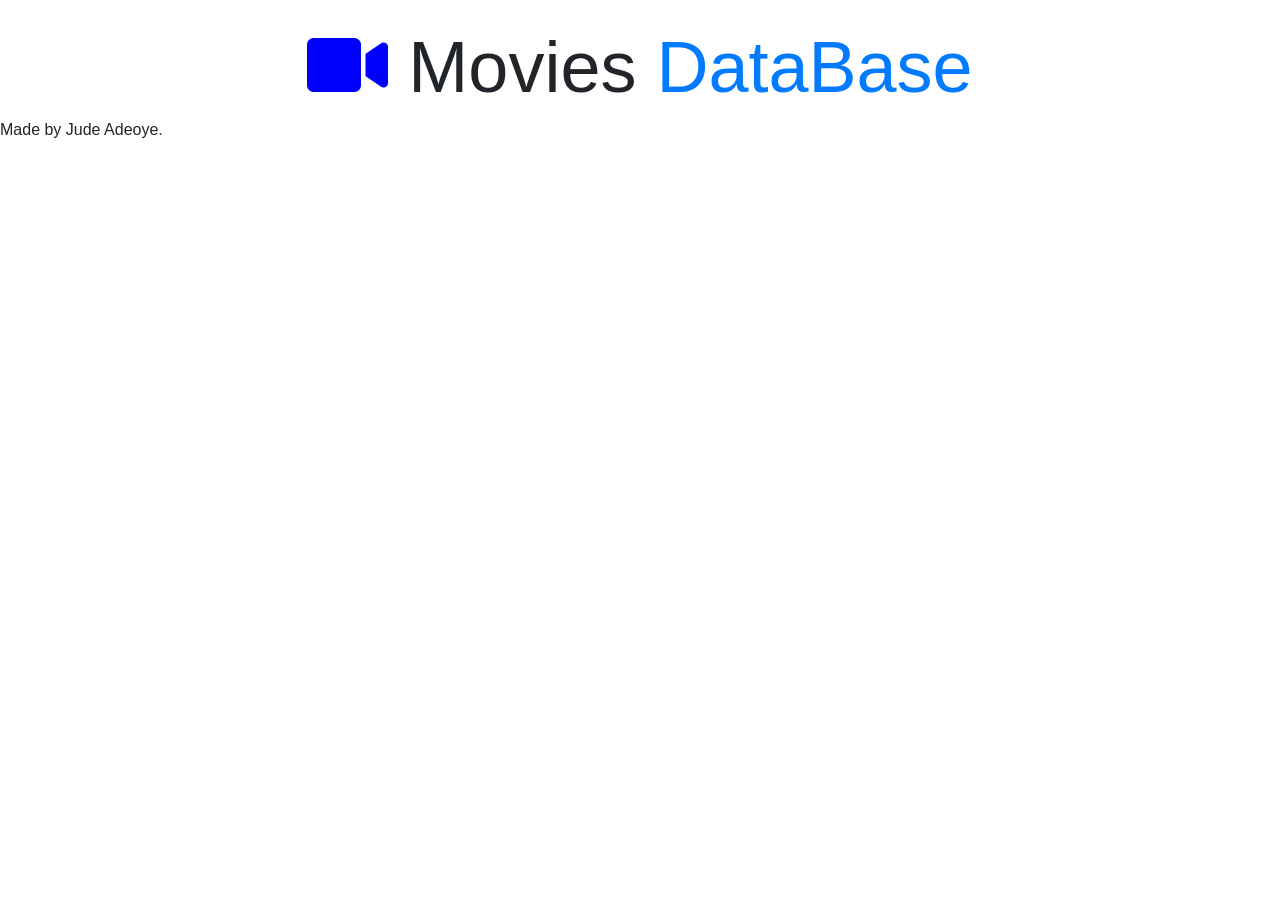
==== index.html @ b9224b33 "Add files via upload" ====
<html>
    <head>
        <link rel="stylesheet" href="style.css">
        <link rel="stylesheet" href="https://cdn.jsdelivr.net/npm/bootstrap@4.6.1/dist/css/bootstrap.min.css">

        <link rel="stylesheet" href="https://use.fontawesome.com/releases/v5.6.3/css/all.css">
    </head>

    <body>
        <div class="container mt-4">
            <h1 class="display-3 text-center">
                <i class="fas fa-video" style="color: blue;"></i>
                Movies <span class="text-primary">DataBase</span>
            </h1>
        </div>

        <script src = "script.js"></script>
    </body>

    <footer>Made by Jude Adeoye.</footer>
</html>
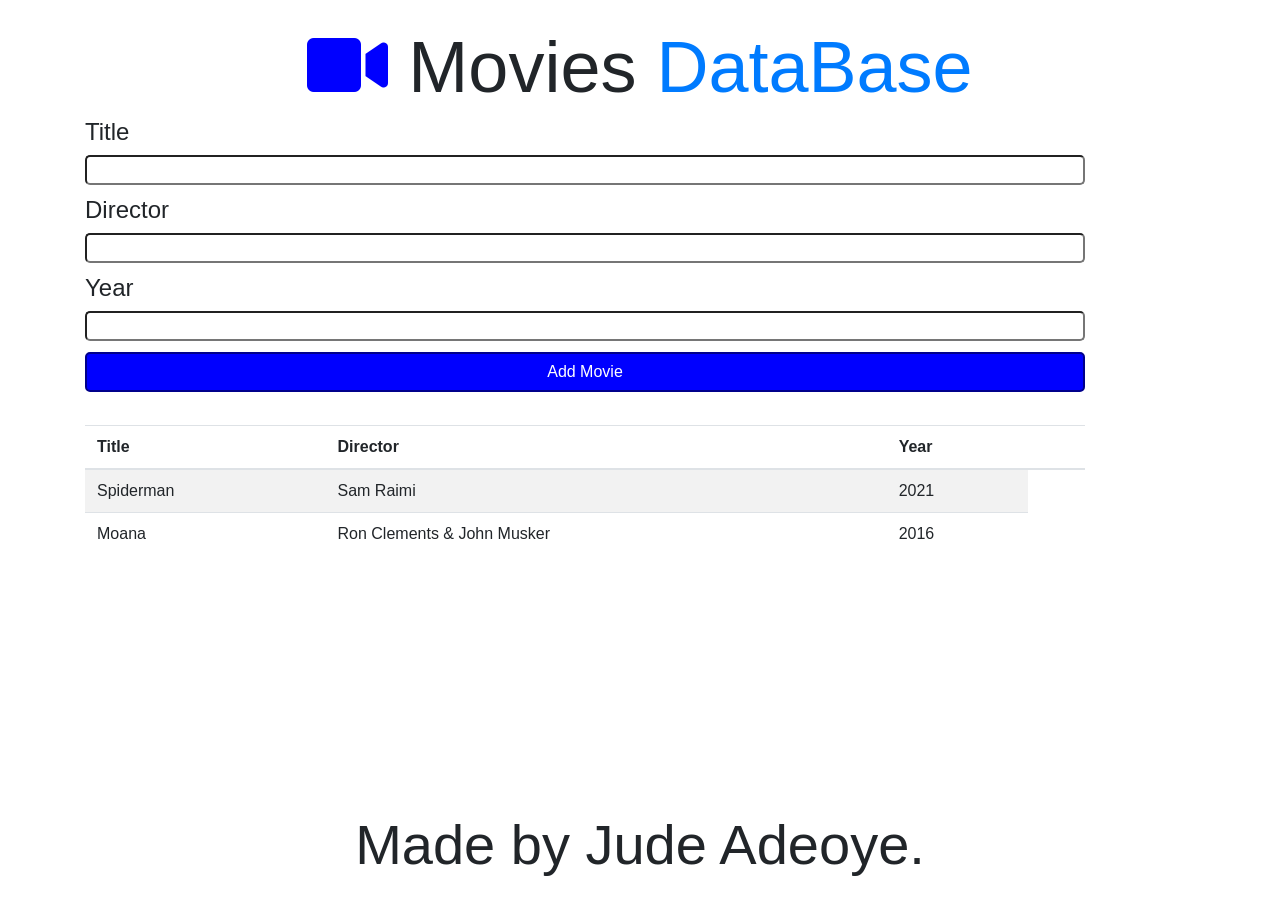
==== commit eeb128dd: "Add files via upload" ====
--- a/index.html
+++ b/index.html
@@ -7,15 +7,51 @@
     </head>
 
     <body>
-        <div class="container mt-4">
+
+        <div class="container mt-4 margin2">
             <h1 class="display-3 text-center">
                 <i class="fas fa-video" style="color: blue;"></i>
                 Movies <span class="text-primary">DataBase</span>
             </h1>
+        
+
+        <div class="#">
+            <h4 class="">Title</h4>
+            <input  class="input-box" id="title" type="text">
+        </div>
+
+        <div class="margin1">
+            <h4 class="">Director</h4>
+            <input  class="input-box" id="director" type="text">
+        </div>
+
+        <div class="margin1">
+            <h4 class="">Year</h4>
+            <input  class="input-box" id="year" type="text">
+        </div>
+
+        <div class=" margin1">
+            <button class="button-style" id="Add" >Add Movie</button>
+        </div>
+
+        <div class="margin2 input-box">
+            <table class="table table-striped mt-4">
+                <thead>
+                    <tr>
+                        <th>Title</th>
+                        <th>Director</th>
+                        <th>Year</th>
+                        <th></th>
+                    </tr>
+                </thead>
+                <tbody id="Mlist"> </tbody>
+            </table>
+        </div>
+
         </div>
 
         <script src = "script.js"></script>
     </body>
 
-    <footer>Made by Jude Adeoye.</footer>
+    <footer class="text-center display-4">Made by Jude Adeoye.</footer>
 </html>
--- a/style.css
+++ b/style.css
@@ -0,0 +1,24 @@
+.input-box{
+    width: 1000px;
+    border-radius: 5px;
+}
+
+.button-style{
+    background-color: blue;
+    color: white;
+    border: 2px darkblue solid;
+    border-radius: 5px;
+    width: 1000px;
+    height: 40px;
+}
+
+.margin1{
+    margin-top: 1%;
+}
+.margin2{
+    margin-top: 3%;
+}
+
+footer{
+    margin-top: 20%;
+}
